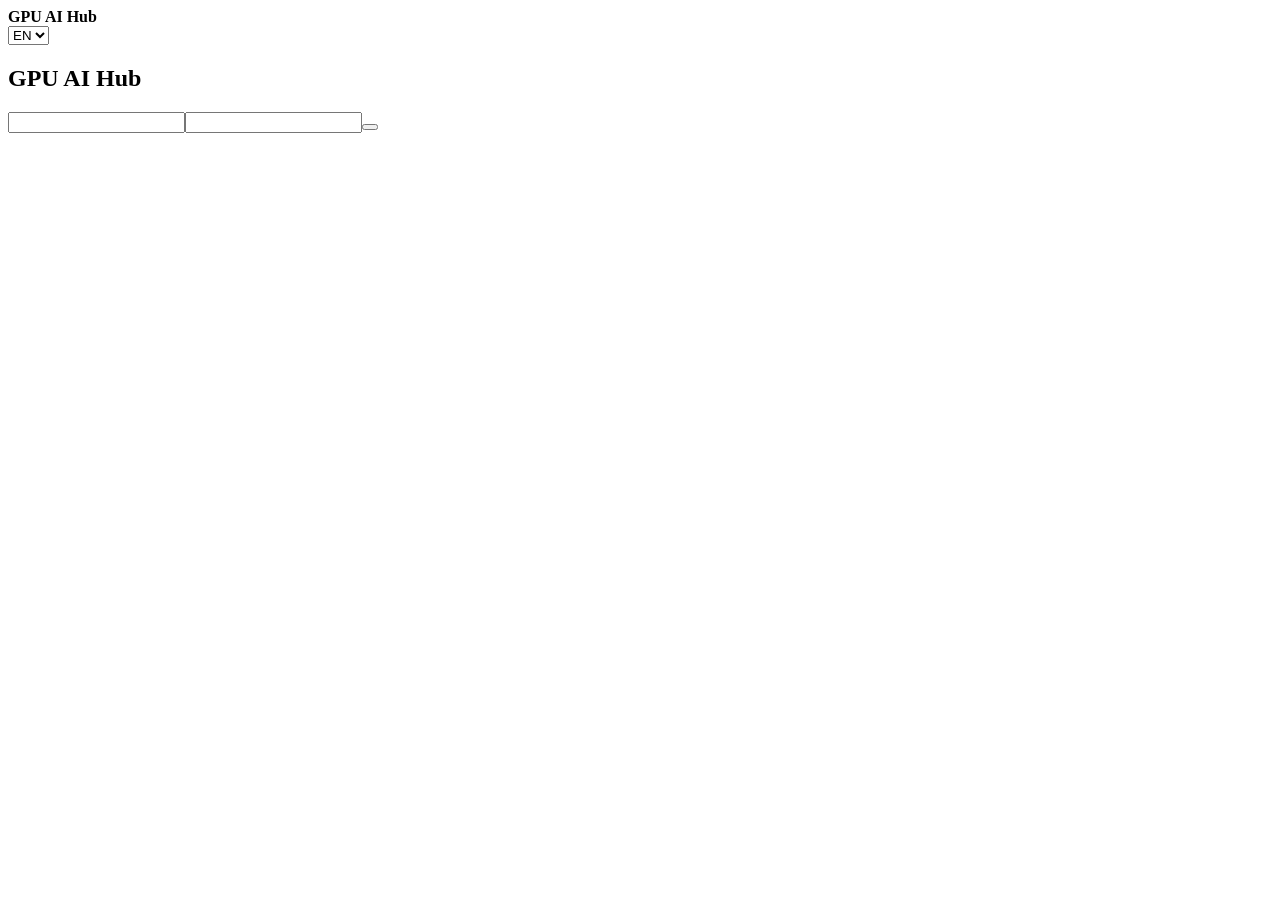
==== hub/static/index.html @ a915e1c2 "feat: add portable AI hub public alpha" ====
<!doctype html>
<html lang="en"><head><meta charset="utf-8"><meta name="viewport" content="width=device-width,initial-scale=1">
<title>GPU AI Hub</title><link rel="stylesheet" href="/styles.css"></head>
<body><header><strong>GPU AI Hub</strong><nav id="nav"></nav><select id="locale"><option value="en">EN</option><option value="de">DE</option></select><button id="logout" hidden></button></header>
<main>
<section id="login" class="panel narrow"><h1>GPU AI Hub</h1><form id="loginForm"><input id="username" autocomplete="username"><input id="password" type="password" autocomplete="current-password"><button id="loginSubmit"></button></form><p id="loginError"></p></section>
<section id="workspace" hidden><div class="hero"><h1 id="title"></h1><p id="subtitle"></p></div><div id="view"></div></section>
</main><script src="/app.js" defer></script></body></html>
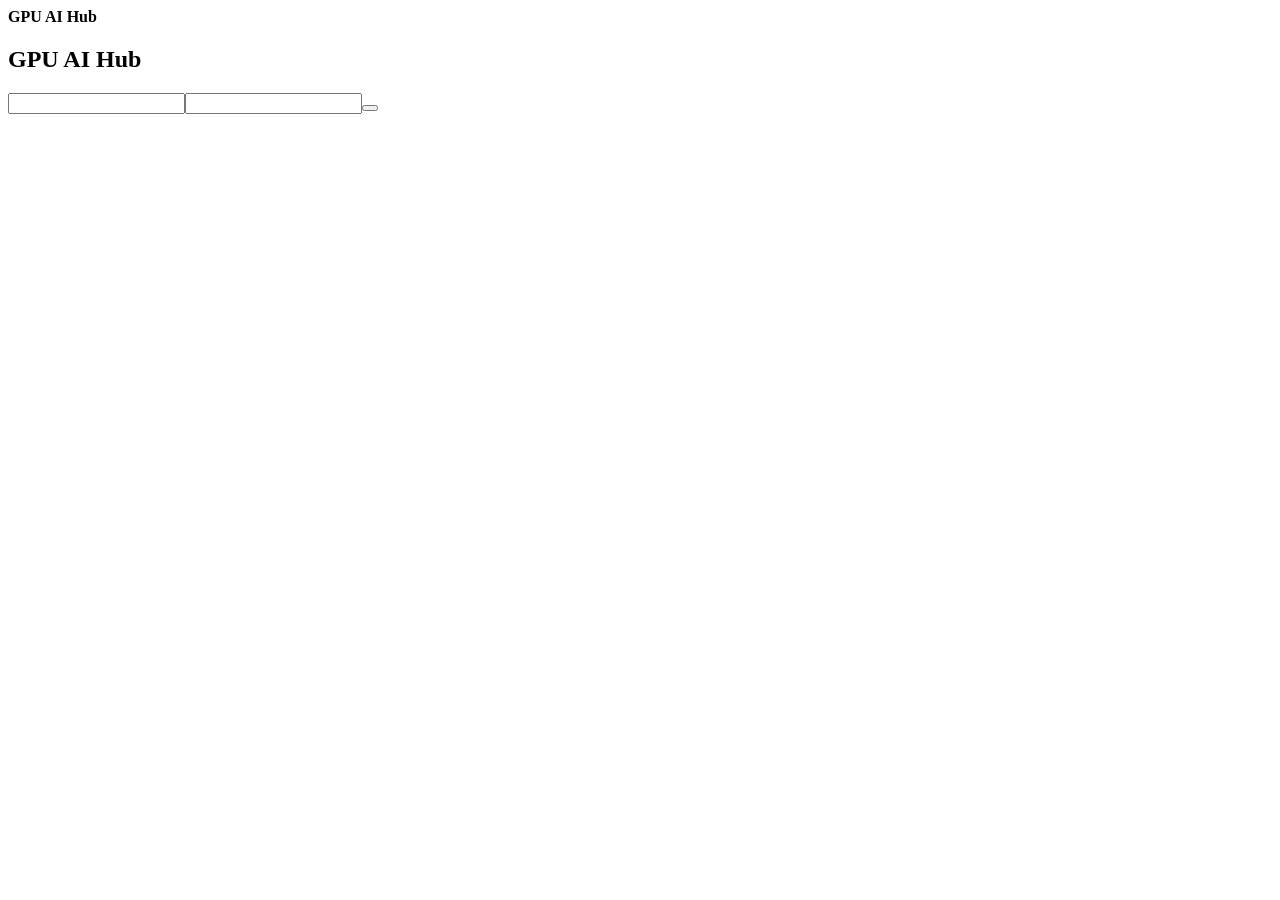
==== commit ddbab5a6: "Make English the single product language" ====
--- a/hub/static/index.html
+++ b/hub/static/index.html
@@ -1,7 +1,7 @@
 <!doctype html>
 <html lang="en"><head><meta charset="utf-8"><meta name="viewport" content="width=device-width,initial-scale=1">
 <title>GPU AI Hub</title><link rel="stylesheet" href="/styles.css"></head>
-<body><header><strong>GPU AI Hub</strong><nav id="nav"></nav><select id="locale"><option value="en">EN</option><option value="de">DE</option></select><button id="logout" hidden></button></header>
+<body><header><strong>GPU AI Hub</strong><nav id="nav"></nav><button id="logout" hidden></button></header>
 <main>
 <section id="login" class="panel narrow"><h1>GPU AI Hub</h1><form id="loginForm"><input id="username" autocomplete="username"><input id="password" type="password" autocomplete="current-password"><button id="loginSubmit"></button></form><p id="loginError"></p></section>
 <section id="workspace" hidden><div class="hero"><h1 id="title"></h1><p id="subtitle"></p></div><div id="view"></div></section>
